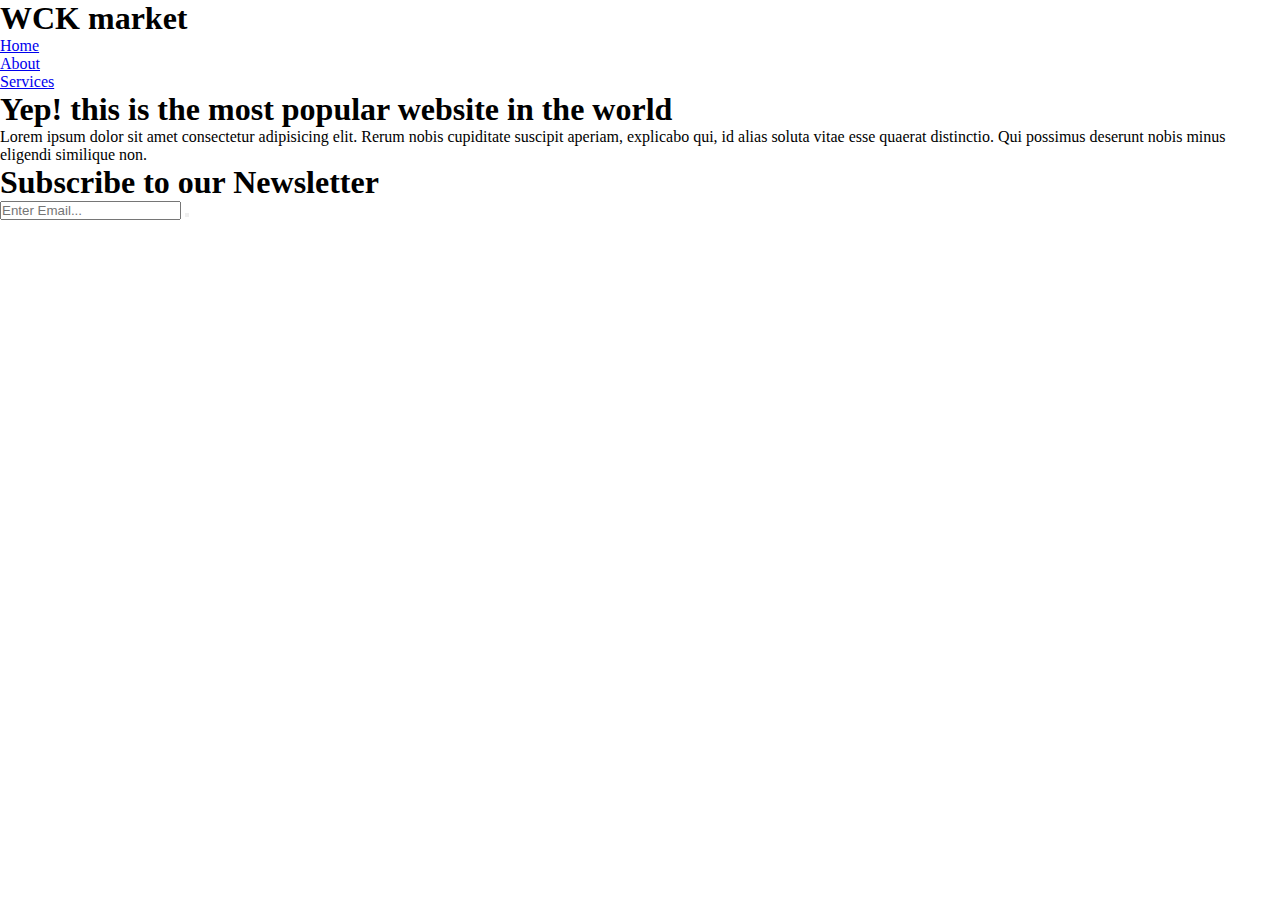
==== WCK/index.html @ 60972cd1 "wck website" ====
<!DOCTYPE html>
<html lang="en">
<head>
    <meta charset="UTF-8">
    <meta name="viewport" content="width=device-width, initial-scale=1.0">
    <meta name="keywords" content="piu piu ">
    <meta http-equiv="X-UA-Compatible" content="ie=edge">
    <link rel="stylesheet" href="./style/style.css">
    <title>Document</title>
</head>
<body>
    <header>
        <div class="container">
            <div id="branding">
                <h1>WCK market</h1>
            </div>
            <nav>
                <ul>
                    <li><a href="index.html">Home</a></li>
                    <li><a href="about.html">About</a></li>
                    <li><a href="services.html">Services</a></li>
                </ul>
            </nav>
        </div>
    </header>

    <section id="showcase">
        <div class="container">
            <h1>Yep! this is  the most popular website in the world</h1>
            <p>Lorem ipsum dolor sit amet consectetur adipisicing elit. Rerum nobis cupiditate suscipit aperiam, explicabo qui, id alias soluta vitae esse quaerat distinctio. Qui possimus deserunt nobis minus eligendi similique non.</p>
        </div>
    </section>

    <section id="newsletter">
        <div class="container">
            <h1>Subscribe to our Newsletter</h1>
            <form action="">
                <input type="email" placeholder="Enter Email...">
                <button type="submit" class="button1"Subscribe></button>
            </form>
        </div>
    </section>
</body>
</html>
---- WCK/style/style.css ----
*{
    padding: 0;
    margin: 0;
}
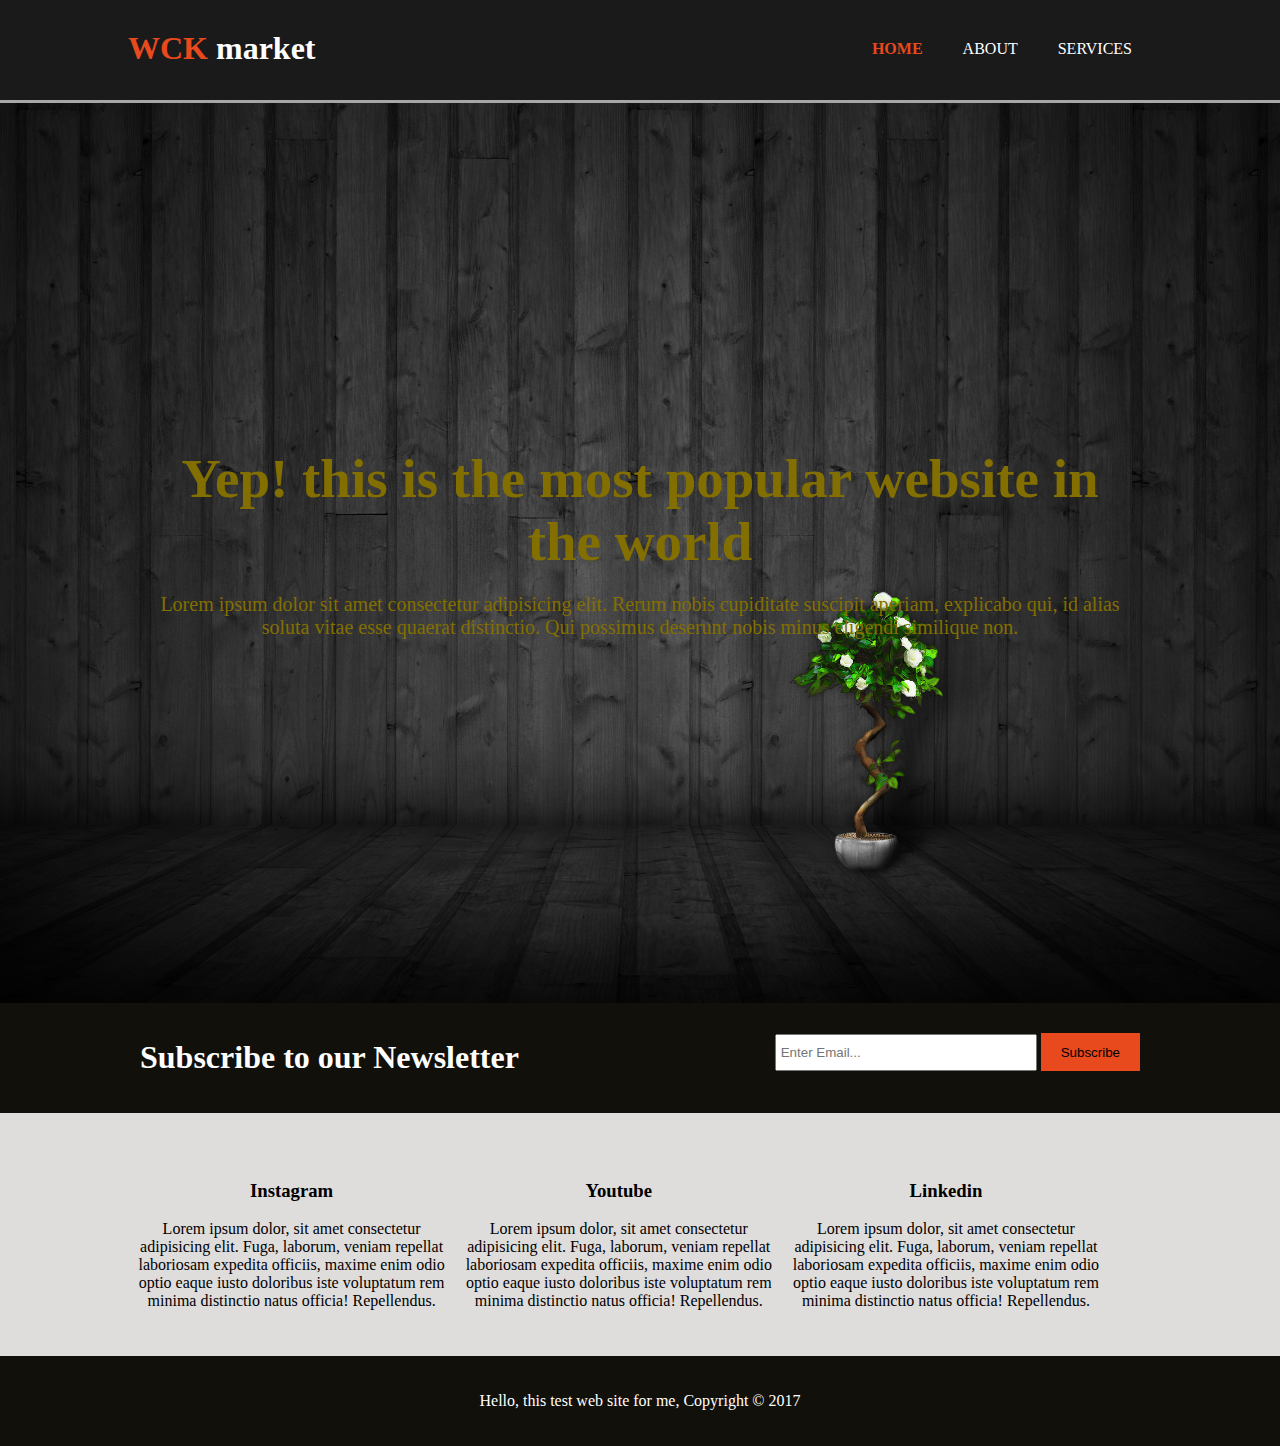
==== commit b4b0693b: "index page done" ====
--- a/WCK/index.html
+++ b/WCK/index.html
@@ -5,18 +5,18 @@
     <meta name="viewport" content="width=device-width, initial-scale=1.0">
     <meta name="keywords" content="piu piu ">
     <meta http-equiv="X-UA-Compatible" content="ie=edge">
-    <link rel="stylesheet" href="./style/style.css">
+    <link rel="stylesheet" href="style/style.css">
     <title>Document</title>
 </head>
 <body>
     <header>
         <div class="container">
             <div id="branding">
-                <h1>WCK market</h1>
+                <h1><span class="highlight">WCK</span> market</h1>
             </div>
             <nav>
                 <ul>
-                    <li><a href="index.html">Home</a></li>
+                    <li class="current"><a href="index.html">Home</a></li>
                     <li><a href="about.html">About</a></li>
                     <li><a href="services.html">Services</a></li>
                 </ul>
@@ -36,9 +36,31 @@
             <h1>Subscribe to our Newsletter</h1>
             <form action="">
                 <input type="email" placeholder="Enter Email...">
-                <button type="submit" class="button1"Subscribe></button>
+                <button type="submit" class="button1">Subscribe</button>
             </form>
         </div>
     </section>
+    <section id="boxes">
+        <div class="container">
+            <div class="box">
+                <img src="https://image.flaticon.com/icons/svg/185/185985.svg" alt="">
+                <h3>Instagram</h3>
+                <p>Lorem ipsum dolor, sit amet consectetur adipisicing elit. Fuga, laborum, veniam repellat laboriosam expedita officiis, maxime enim odio optio eaque iusto doloribus iste voluptatum rem minima distinctio natus officia! Repellendus.</p>
+            </div>
+            <div class="box">
+                <img src="https://image.flaticon.com/icons/svg/185/185983.svg" alt="">
+                <h3>Youtube</h3>
+                <p>Lorem ipsum dolor, sit amet consectetur adipisicing elit. Fuga, laborum, veniam repellat laboriosam expedita officiis, maxime enim odio optio eaque iusto doloribus iste voluptatum rem minima distinctio natus officia! Repellendus.</p>
+            </div>
+            <div class="box">
+                <img src="https://image.flaticon.com/icons/svg/185/185964.svg" alt="">
+                <h3>Linkedin</h3>
+                <p>Lorem ipsum dolor, sit amet consectetur adipisicing elit. Fuga, laborum, veniam repellat laboriosam expedita officiis, maxime enim odio optio eaque iusto doloribus iste voluptatum rem minima distinctio natus officia! Repellendus.</p>
+            </div>
+        </div>
+    </section>
+    <footer>
+        <p>Hello, this test web site for me, Copyright &copy; 2017</p>
+    </footer>
 </body>
 </html>--- a/WCK/style/style.css
+++ b/WCK/style/style.css
@@ -1,4 +1,140 @@
-*{
+body{
+    /*font-family: Arial, Helvetica, sans-serif;
+    font-size: 15px;
+    line-height: 1.5;*/
+    font: 15/1.5 Arial, Helvetica, sans-serif;
+    background-color: #DFDCDC;
     padding: 0;
     margin: 0;
+}
+/*global block*/
+.container{
+    width: 80%;
+    margin: auto;
+    overflow: hidden;
+}
+
+ul{
+    margin: 0;
+    padding: 0;
+}
+
+.button1{
+    height:38px;
+    background: #e8491d;
+    border: 0;
+    padding-left: 20px;
+    padding-right: 20px;
+}
+header{
+    background: #1a1a1a;
+    color: #ffffff;
+    padding-top: 30px;
+    min-height: 70px;
+    border-bottom: #a7a7a7 3px solid;
+}
+
+header a{
+    color: #ffffff;
+    text-decoration: none;
+    text-transform: uppercase;
+    font-size: 16px;
+}
+header ul{
+    margin: 0;
+    padding: 0;
+}
+header li{
+    float: left;
+    display: inline;
+    padding: 0 20px 0 20px;
+}
+header #branding{
+    float: left;
+}
+
+header #branding h1{
+    margin: 0;
+}
+header nav{
+    float: right;
+    margin-top: 10px;
+}
+
+header .highlight, header .current a{
+    color: #e8491d;
+    font-weight: bold; 
+}
+
+header a:hover{
+    color: #cccccc;
+    font-weight: bold;
+}
+/*Showcase*/
+
+#showcase{
+    background: url("../img/back_wck.jpg") no-repeat 50% 50%;
+    height: 100vh;
+    background-size: cover;
+    background-position: center;
+    display: flex;
+    flex-direction: column;
+    justify-content: center;
+    align-items: center;
+    text-align: center;
+    padding: 0 20px;
+    color: #836f00;
+}
+#showcase h1{
+    margin-top: auto;
+    font-size: 55px;
+    margin-bottom: 10px;
+    /*box-shadow: 10px 10px 300px 10px rgb(15, 0, 0);*/
+}
+#showcase p{
+    font-size: 20px;
+}
+
+/*Newsletter*/
+#newsletter{
+    padding: 15px;
+    color: #ffffff;
+    background: #11100a;
+}
+
+#newsletter h1{
+    float: left;
+}
+
+#newsletter form{
+    float: right;
+    margin-top: 15px;
+}
+#newsletter input[type="email"]{
+    padding: 4px;
+    height: 25px;
+    width: 250px;
+}
+
+/*Boxes*/
+#boxes {
+    margin-top: 20px;
+}
+#boxes .box{
+    float: left;
+    width:30%;
+    padding: 10px;
+    text-align: center;
+}
+#boxes .box img{
+    width: 90px;
+}
+
+/*Footer*/
+footer{
+    padding: 20px;
+    margin-top: 20px;
+    text-align: center;
+    background-color: #11100a;
+    color: #ffffff;
 }